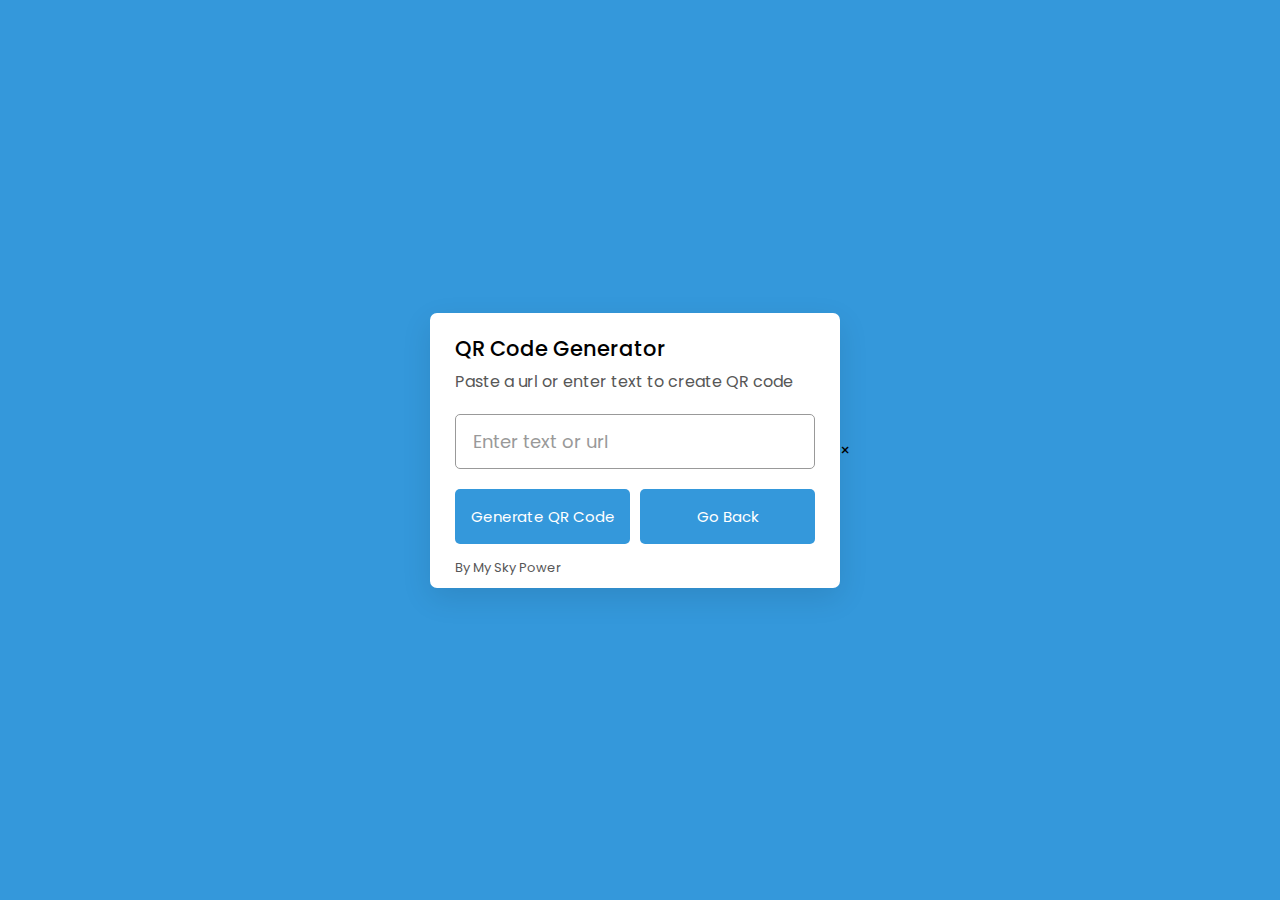
==== generator.html @ 35663114 "Add files via upload" ====
<!DOCTYPE html>
<!-- Coding By Ali Aslan -->
<html lang="en" dir="ltr">
  <head>
    <meta charset="utf-8">  
    <title>QR Code Generator</title>
    <!-- Modal Library -->
    <link rel="stylesheet" href="https://myskypower.net/components/modal/modal.css">
    <script src="https://myskypower.net/components/modal/modal.js" defer></script>

    <link rel="stylesheet" href="css/generator.css">
    <meta name="viewport" content="width=device-width, initial-scale=1.0">
  </head>
  <body>
    <div class="main">
      <header>
        <h1>QR Code Generator</h1>
        <p>Paste a url or enter text to create QR code</p>
      </header>
      <div class="form">
        <input type="text" spellcheck="false" placeholder="Enter text or url">
       
        <div class="btnPos">
        <button>Generate QR Code</button>
        <button id="goback">Go Back</button>
       </div> 
       <div class="footer"><a class="footer-link" target="_blank" href="https://myskypower.net/">By My Sky Power</a></div>

      </div>
      <div class="qr-code">
        <img src="" alt="qr-code">
      </div>
      
    </div>



<!-- COPY THIS  -->
<!-- The Modal -->
<div id="myModal" class="modal">
<!-- Modal content -->
<div class="modal-content">
<span class="close">&times;</span>
<p id="modalText"></p>
</div></div>
<!-- END OF COPY  -->


    <script src="js/generator.js"></script>

  </body>
</html>

<script>
      let goback = document.getElementById("goback");
      goback.addEventListener("click", ()=>{
      window.location.href = "index.html";
      });
</script>
---- css/generator.css ----
/* Import Google Font - Poppins */
@import url('https://fonts.googleapis.com/css2?family=Poppins:wght@400;500;600;700&display=swap');
*{
  margin: 0;
  padding: 0;
  box-sizing: border-box;
  font-family: 'Poppins', sans-serif;
}
body{
  display: flex;
  padding: 0 10px;
  min-height: 100vh;
  align-items: center;
  background: #3498DB;
  justify-content: center;
}
::selection{
  color: #fff;
  background: #3498DB;
}
.main{
  height: 275px;
  max-width: 410px;
  background: #fff;
  border-radius: 7px;
  padding: 20px 25px 0;
  transition: height 0.2s ease;
  box-shadow: 0 10px 30px rgba(0,0,0,0.1);
}
.main.active{
  height: 550px;
}
header h1{
  font-size: 21px;
  font-weight: 500;
}
header p{
  margin-top: 5px;
  color: #575757;
  font-size: 16px;
}
.main .form{
  margin: 20px 0 25px;
}
.form :where(input, button){
  width: 100%;
  height: 55px;
  border: none;
  outline: none;
  border-radius: 5px;
  transition: 0.1s ease;
}
.form input{
  font-size: 18px;
  padding: 0 17px;
  border: 1px solid #999;
}
.form input:focus{
  box-shadow: 0 3px 6px rgba(0,0,0,0.13);
}
.form input::placeholder{
  color: #999;
}
.form button{
  color: #fff;
  cursor: pointer;
  margin-top: 20px;
  font-size: 17px;
  background: #3498DB;
}

.form button:hover{
    color: #fff;
    cursor: pointer;
    margin-top: 20px;
    font-size: 17px;
    background: #4b9dd4;
  }

.qr-code{
  opacity: 0;
  display: flex;
  padding: 33px 0;
  border-radius: 5px;
  align-items: center;
  pointer-events: none;
  justify-content: center;
  border: 1px solid #ccc;
}
.main.active .qr-code{
  opacity: 1;
  pointer-events: auto;
  transition: opacity 0.5s 0.05s ease;
}
.qr-code img{
  width: 170px;
}

.footer{
    margin-top: 10px;
}

.footer .footer-link{
    text-decoration: none;
    color: #575757;
    font-size: small;
    transition: all 0.5s;
}

.footer .footer-link:hover{
    color: #4b9dd4;
}

.btnPos {
    display: flex;
    justify-content: center;
    align-items: center;
    gap: 10px;
}

.btnPos button{
    font-size: 15px;
}

.btnPos button:hover{
    font-size: 15px;
}

@media (max-width: 430px){
  .main{
    height: 290px;
    padding: 16px 20px;
  }
  .main.active{
    height: 550px;
  }
  header p{
    color: #696969;
  }
  .form :where(input, button){
    height: 52px;
  }
  .qr-code img{
    width: 160px;
  }  
}
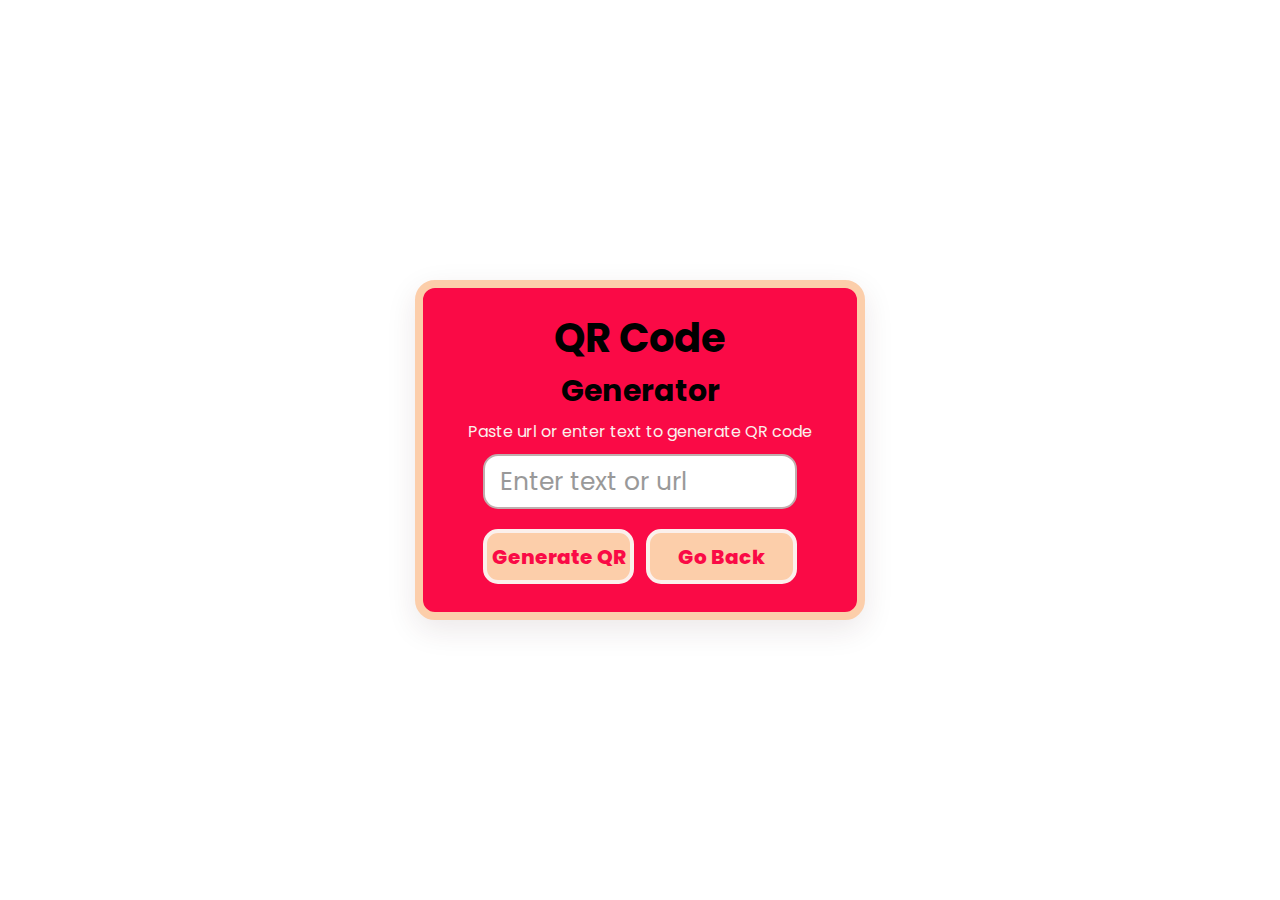
==== commit 8aafa575: "Add files via upload" ====
--- a/generator.html
+++ b/generator.html
@@ -1,59 +1,42 @@
 <!DOCTYPE html>
-<!-- Coding By Ali Aslan -->
-<html lang="en" dir="ltr">
-  <head>
-    <meta charset="utf-8">  
-    <title>QR Code Generator</title>
-    <!-- Modal Library -->
-    <link rel="stylesheet" href="https://myskypower.net/components/modal/modal.css">
-    <script src="https://myskypower.net/components/modal/modal.js" defer></script>
+<html lang="en">
+<head>
+  <meta charset="UTF-8">
+  <meta http-equiv="X-UA-Compatible" content="IE=edge">
+  <meta name="viewport" content="width=device-width, initial-scale=1.0">
+  <title>QR Code Generator</title>
+  <link rel="stylesheet" href="css/generator.css">
+</head>
+<body>
+  <div class="main">
+    <header>
+      <h1>QR Code</h1>
+      <h2>Generator</h2>
+      <p>Paste url or enter text to generate QR code</p>
+    </header>
+    <div class="form">
+      <input type="text" spellcheck="false" placeholder="Enter text or url">
 
-    <link rel="stylesheet" href="css/generator.css">
-    <meta name="viewport" content="width=device-width, initial-scale=1.0">
-  </head>
-  <body>
-    <div class="main">
-      <header>
-        <h1>QR Code Generator</h1>
-        <p>Paste a url or enter text to create QR code</p>
-      </header>
-      <div class="form">
-        <input type="text" spellcheck="false" placeholder="Enter text or url">
-       
-        <div class="btnPos">
-        <button>Generate QR Code</button>
+      <div class="gen-btn">
+        <button>Generate QR</button>
         <button id="goback">Go Back</button>
-       </div> 
-       <div class="footer"><a class="footer-link" target="_blank" href="https://myskypower.net/">By My Sky Power</a></div>
-
       </div>
-      <div class="qr-code">
-        <img src="" alt="qr-code">
-      </div>
-      
+    </div>
+    <div class="qr-code">
+      <img src="" alt="qr-code">
     </div>
 
+  </div>
+
+  <script src="js/generator.js"></script>
+
+</body>
+</html>
 
 
-<!-- COPY THIS  -->
-<!-- The Modal -->
-<div id="myModal" class="modal">
-<!-- Modal content -->
-<div class="modal-content">
-<span class="close">&times;</span>
-<p id="modalText"></p>
-</div></div>
-<!-- END OF COPY  -->
-
-
-    <script src="js/generator.js"></script>
-
-  </body>
-</html>
-
 <script>
-      let goback = document.getElementById("goback");
-      goback.addEventListener("click", ()=>{
-      window.location.href = "index.html";
-      });
-</script>
+  let goback = document.getElementById("goback");
+  goback.addEventListener("click", () => {
+    window.location.href = "index.html";
+  });
+</script>--- a/css/generator.css
+++ b/css/generator.css
@@ -1,83 +1,97 @@
-/* Import Google Font - Poppins */
 @import url('https://fonts.googleapis.com/css2?family=Poppins:wght@400;500;600;700&display=swap');
-*{
+
+* {
   margin: 0;
   padding: 0;
   box-sizing: border-box;
   font-family: 'Poppins', sans-serif;
 }
-body{
+
+body {
   display: flex;
   padding: 0 10px;
   min-height: 100vh;
   align-items: center;
-  background: #3498DB;
+  background: #fff;
   justify-content: center;
 }
-::selection{
-  color: #fff;
-  background: #3498DB;
+
+.main {
+  height: 340px;
+  width: 450px;
+  background: rgb(250, 10, 70);
+  border: 8px solid rgb(252, 206, 170);
+  border-radius: 20px;
+  padding: 20px 25px 0;
+  box-shadow: 0 10px 30px rgba(68, 29, 36, 0.1);
 }
-.main{
-  height: 275px;
-  max-width: 410px;
-  background: #fff;
-  border-radius: 7px;
-  padding: 20px 25px 0;
-  transition: height 0.2s ease;
-  box-shadow: 0 10px 30px rgba(0,0,0,0.1);
-}
-.main.active{
+
+.main.active {
   height: 550px;
 }
-header h1{
-  font-size: 21px;
-  font-weight: 500;
+
+header h1 {
+  font-size: 40px;
+  font-weight: bolder;
+  text-align: center;
 }
-header p{
+
+header h2 {
+  font-size: 30px;
+  font-weight: bold;
+  text-align: center;
+}
+
+header p { 
   margin-top: 5px;
-  color: #575757;
+  text-align: center;
+  color: rgb(251, 240, 236);
   font-size: 16px;
+} 
+
+.main .form {
+  margin: 10px 35px;
 }
-.main .form{
-  margin: 20px 0 25px;
-}
-.form :where(input, button){
+
+.form :where(input, button) {
   width: 100%;
   height: 55px;
-  border: none;
-  outline: none;
-  border-radius: 5px;
+  border: 4px solid rgb(251, 240, 236);
+  border-radius: 15px;
   transition: 0.1s ease;
 }
-.form input{
-  font-size: 18px;
-  padding: 0 17px;
-  border: 1px solid #999;
+
+.form input {
+  font-size: 25px;
+  padding: 0 15px;
+  border: 2px solid rgb(192, 174, 174);
 }
-.form input:focus{
-  box-shadow: 0 3px 6px rgba(0,0,0,0.13);
+
+.form input:focus {
+  box-shadow: 0 3px 6px rgba(0, 0, 0, 0.13);
 }
-.form input::placeholder{
+
+.form input::placeholder {
   color: #999;
 }
-.form button{
-  color: #fff;
+
+.form button {
+  color: rgb(250, 10, 70);
   cursor: pointer;
   margin-top: 20px;
-  font-size: 17px;
-  background: #3498DB;
+  font-size: 25px;
+  font-weight: 800;
+  background: rgb(252, 206, 170);
 }
 
-.form button:hover{
-    color: #fff;
-    cursor: pointer;
-    margin-top: 20px;
-    font-size: 17px;
-    background: #4b9dd4;
-  }
+.form button:hover {
+  cursor: pointer;
+  margin-top: 20px;
+  background: rgb(114, 253, 116);
+  font-size: 28px;
+}
 
-.qr-code{
+.qr-code {
   opacity: 0;
   display: flex;
   padding: 33px 0;
@@ -85,62 +99,53 @@
   align-items: center;
   pointer-events: none;
   justify-content: center;
-  border: 1px solid #ccc;
+  border: 3px solid #ccc;
 }
-.main.active .qr-code{
+
+.main.active .qr-code {
   opacity: 1;
   pointer-events: auto;
   transition: opacity 0.5s 0.05s ease;
 }
-.qr-code img{
-  width: 170px;
+
+.qr-code img {
+  width: 200px;
 }
 
-.footer{
-    margin-top: 10px;
+.gen-btn {
+  display: flex;
+  justify-content: center;
+  align-items: center;
+  gap: 12px;
 }
 
-.footer .footer-link{
-    text-decoration: none;
-    color: #575757;
-    font-size: small;
-    transition: all 0.5s;
+.gen-btn button {
+  font-size: 20px;
 }
 
-.footer .footer-link:hover{
-    color: #4b9dd4;
+.gen-btn button:hover {
+  font-size: 22px;
 }
 
-.btnPos {
-    display: flex;
-    justify-content: center;
-    align-items: center;
-    gap: 10px;
-}
-
-.btnPos button{
-    font-size: 15px;
-}
-
-.btnPos button:hover{
-    font-size: 15px;
-}
-
-@media (max-width: 430px){
-  .main{
+@media (max-width: 430px) {
+  .main {
     height: 290px;
     padding: 16px 20px;
   }
-  .main.active{
+
+  .main.active {
     height: 550px;
   }
-  header p{
+
+  header p {
     color: #696969;
   }
-  .form :where(input, button){
+
+  .form :where(input, button) {
     height: 52px;
   }
-  .qr-code img{
+
+  .qr-code img {
     width: 160px;
-  }  
+  }
 }